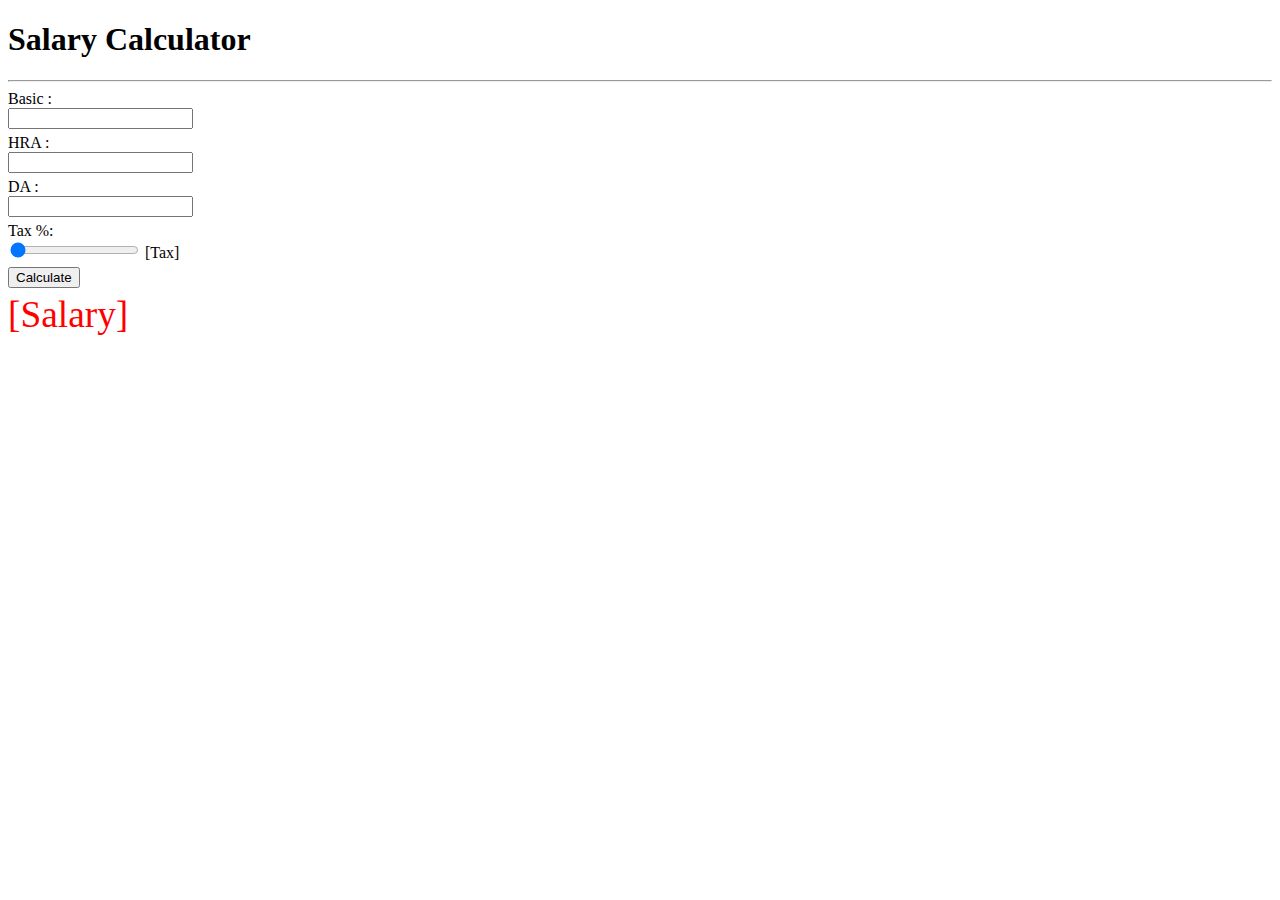
==== Day-01/02-ModelViewScope/index.html @ ea5211ec "Using Scope in Salary Calculator" ====
<!DOCTYPE html>
<html lang="en">
<head>
    <meta charset="UTF-8">
    <title>Salary Calculator</title>
    <style>
        .field{
            margin-bottom: 5px;
        }
        label{
            display: block;
        }
        #divResult{
            color : red;
            font-size: 28pt;
        }
    </style>
    <script src="jquery-1.11.3.js"></script>
    <script src="angular.js"></script>
    <script>
    Object.prototype.toInt = function(){
        return parseInt(this,10);
    };

    //Model
    function SalaryCalculator(){
        this.basic = 0;
        this.hra = 0;
        this.da = 0;
        this.tax = 0;
        this.salary = 0;


    }
    SalaryCalculator.prototype.calculate = function(){
        var gross = this.basic.toInt() + this.hra.toInt() + this.da.toInt();
        var net = gross * ((100-this.tax.toInt())/100);
        this.salary = net;
    }

    //View
    $(function(){
        angular.bootstrap(document.body,[]);
        window.scope = angular.element(document.body).scope();

        scope.calculator = new SalaryCalculator();

        $("#txtBasic").change(function(){
            var self = this;
            scope.$apply(function(){
                scope.calculator.basic = self.value;
            });
        });
        scope.$watch("calculator.basic", function(newValue, oldValue){
            $("#txtBasic").val(newValue);
        });

        $("#txtHra").change(function(){
            var self = this;
            scope.$apply(function(){
                scope.calculator.hra = self.value;
            });
        });
        scope.$watch("calculator.hra", function(newValue, oldValue){
            $("#txtHra").val(newValue);
        });

        $("#txtDa").change(function(){
            var self = this;
            scope.$apply(function(){
                scope.calculator.da = self.value;
            });
        });
        scope.$watch("calculator.da", function(newValue, oldValue){
            $("#txtDa").val(newValue);
        });

        $("#rangeTax").change(function(){
            var self = this;
            scope.$apply(function(){
                scope.calculator.tax = self.value;
            });
        });

        scope.$watch("calculator.tax", function(newValue, oldValue){
            $("#rangeTax").val(newValue);
        });

        scope.$watch("calculator.tax", function(newValue, oldValue){
            $("#spanTax").html(newValue);
        });
        scope.$watch("calculator.salary", function(newValue, oldValue){
            $("#divResult").html(newValue);
        });

        $("#btnCalculate").click(function(){
            scope.$apply(function(){
                scope.calculator.calculate();
            });
        });

    });
    </script>
</head>
<body>
    <h1>Salary Calculator</h1>
    <hr>
    <div class="content">
        <div class="field"><label for="">Basic :</label><input type="text" name="" id="txtBasic"></div>
        <div class="field"><label for="">HRA :</label><input type="text" name="" id="txtHra"></div>
        <div class="field"><label for="">DA :</label><input type="text" name="" id="txtDa"></div>
        <div class="field">
            <label for="">Tax %:</label>
            <input type="range" name="" id="rangeTax" min="0" max="30" value="0">
            <span id="spanTax">[Tax]</span>
        </div>
        <div class="field"><input type="button" value="Calculate" id="btnCalculate"></div>
        <div class="field">
            <div id="divResult">[Salary]</div>
        </div>
    </div>
</body>
</html>
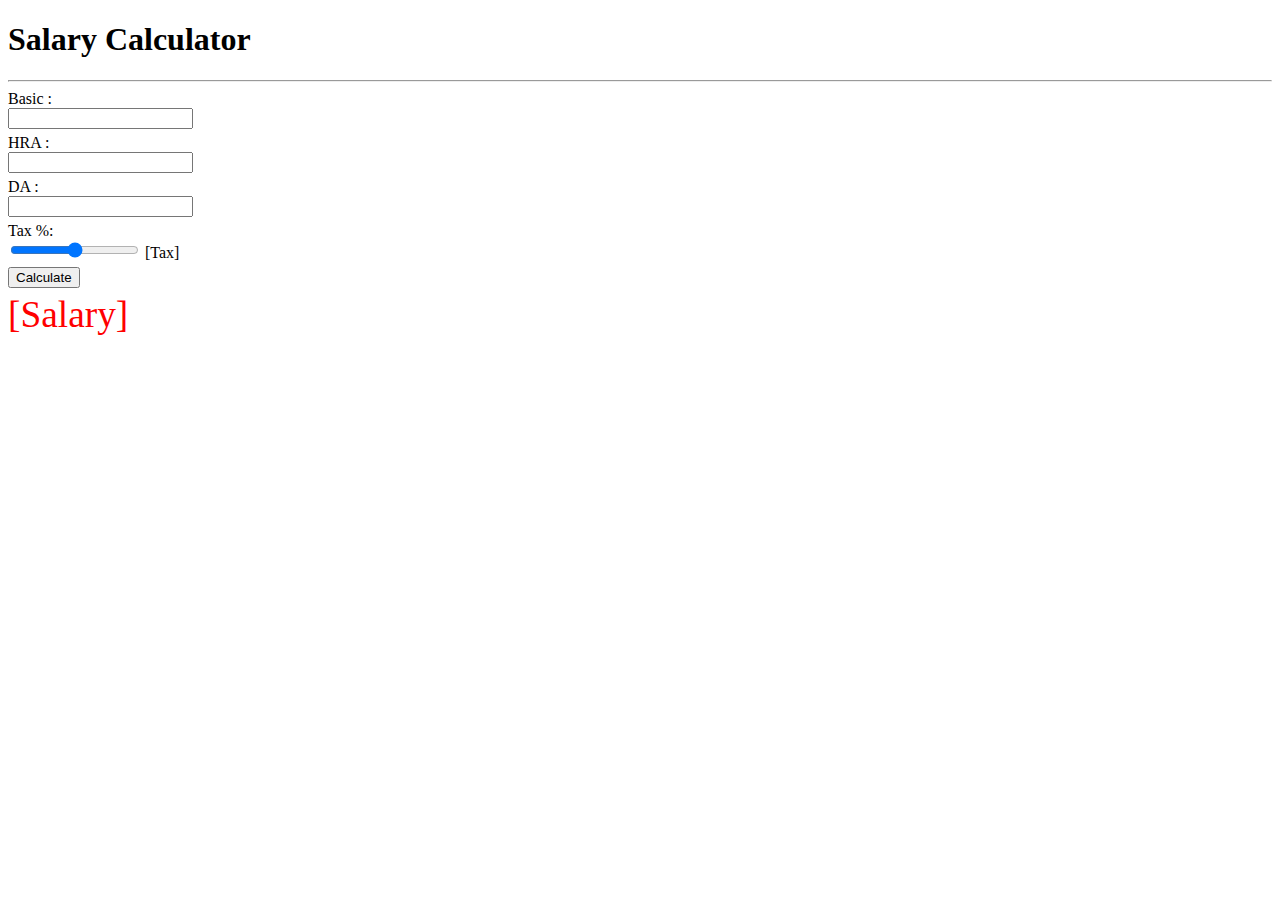
==== commit f8dac997: "Custom Attributes - Mimicing angular directives" ====
--- a/Day-01/02-ModelViewScope/index.html
+++ b/Day-01/02-ModelViewScope/index.html
@@ -39,23 +39,7 @@
     }
 
     //View
-    $(function(){
-        angular.bootstrap(document.body,[]);
-        window.scope = angular.element(document.body).scope();
-
-        scope.calculator = new SalaryCalculator();
-
-        $("#txtBasic").change(function(){
-            var self = this;
-            scope.$apply(function(){
-                scope.calculator.basic = self.value;
-            });
-        });
-        scope.$watch("calculator.basic", function(newValue, oldValue){
-            $("#txtBasic").val(newValue);
-        });
-
-        $("#txtHra").change(function(){
+    /*$("#txtHra").change(function(){
             var self = this;
             scope.$apply(function(){
                 scope.calculator.hra = self.value;
@@ -93,11 +77,58 @@
             $("#divResult").html(newValue);
         });
 
-        $("#btnCalculate").click(function(){
+        */
+    $(function(){
+        angular.bootstrap(document.body,[]);
+        window.scope = angular.element(document.body).scope();
+
+        /*$("*[app-init]").each(function(index, element){
+            var $element = $(element),
+                expr = $element.attr("app-init");
             scope.$apply(function(){
-                scope.calculator.calculate();
+                scope.$eval(expr);
+            });
+        });*/
+
+        scope.calculator = new SalaryCalculator();
+
+        $("*[app-model]").each(function(index, element){
+            var $element = $(element);
+            var model = $element.attr("app-model");
+            $element.change(function(){
+                var self = this;
+                scope.$apply(function(){
+                    var expr = model + ' = ' + self.value;
+                    scope.$eval(expr);
+                });
+            });
+            scope.$watch(model, function(newValue, oldValue){
+                $element.val(newValue);
             });
         });
+
+
+
+        $("[app-bind]").each(function(index,element){
+            var $element = $(element);
+            var expr = $element.attr("app-bind");
+            scope.$watch(expr, function(newValue, oldValue){
+                $element.html(newValue);
+            });
+        })
+
+        $("*[app-click]").each(function(index, element){
+            var $element = $(element),
+                expr = $element.attr("app-click");
+            $element.click(function(){
+                scope.$apply(function(){
+                    scope.$eval(expr);
+                });
+            });
+        })
+
+
+
 
     });
     </script>
@@ -106,17 +137,28 @@
     <h1>Salary Calculator</h1>
     <hr>
     <div class="content">
-        <div class="field"><label for="">Basic :</label><input type="text" name="" id="txtBasic"></div>
-        <div class="field"><label for="">HRA :</label><input type="text" name="" id="txtHra"></div>
-        <div class="field"><label for="">DA :</label><input type="text" name="" id="txtDa"></div>
+        <div class="field">
+            <label for="">Basic :</label>
+            <input type="text" name="" id="txtBasic" app-model="calculator.basic">
+        </div>
+        <div class="field">
+            <label for="">HRA :</label>
+            <input type="text" name="" id="txtHra" app-model="calculator.hra">
+        </div>
+        <div class="field">
+            <label for="">DA :</label>
+            <input type="text" name="" id="txtDa" app-model="calculator.da">
+        </div>
         <div class="field">
             <label for="">Tax %:</label>
-            <input type="range" name="" id="rangeTax" min="0" max="30" value="0">
-            <span id="spanTax">[Tax]</span>
+            <input type="range" name="" id="rangeTax" min="0" max="30" app-model="calculator.tax">
+            <span id="spanTax" app-bind="calculator.tax">[Tax]</span>
         </div>
-        <div class="field"><input type="button" value="Calculate" id="btnCalculate"></div>
         <div class="field">
-            <div id="divResult">[Salary]</div>
+            <input type="button" value="Calculate" id="btnCalculate" app-click="calculator.calculate()">
+        </div>
+        <div class="field">
+            <div id="divResult" app-bind="calculator.salary">[Salary]</div>
         </div>
     </div>
 </body>
